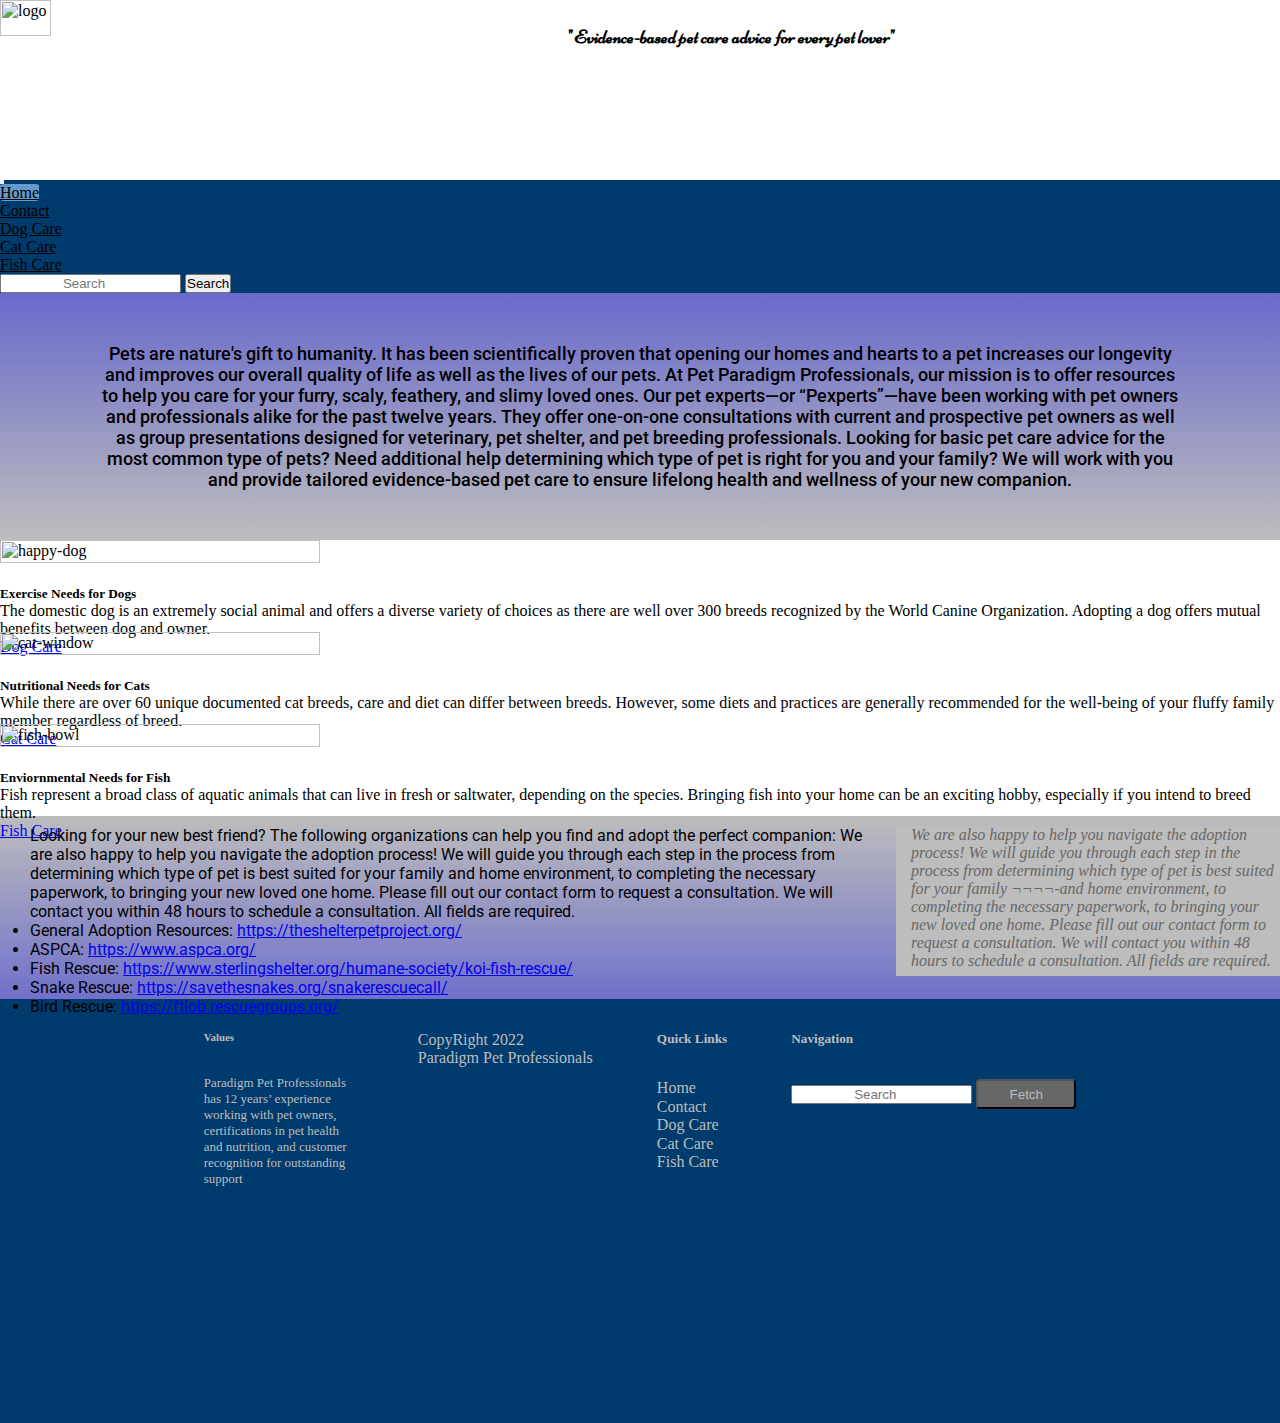
==== index.html @ d1971485 "Rename home.html to index.html" ====
<html lang="en">
<head>
    <meta charset="UTF-8">
    <meta http-equiv="X-UA-Compatible" content="IE=edge">
    <meta name="viewport" content="width=device-width, initial-scale=1.0">
    <title>Paradigim Pet Professionals</title>
    <link rel="stylesheet" href="style.css">
    <link href="https://cdn.jsdelivr.net/npm/bootstrap@5.0.2/dist/css/bootstrap.min.css" rel="stylesheet" integrity="sha384-EVSTQN3/azprG1Anm3QDgpJLIm9Nao0Yz1ztcQTwFspd3yD65VohhpuuCOmLASjC" crossorigin="anonymous">
    <link href="https://fonts.googleapis.com/css2?family=Alex+Brush&family=Bad+Script&family=Beau+Rivage&family=Joan&family=PT+Sans&family=Roboto:ital,wght@0,500;1,300;1,400&family=Sacramento&display=swap" rel="stylesheet">
    <link href="https://fonts.googleapis.com/css2?family=Lato:ital,wght@1,100&family=Niconne&display=swap" rel="stylesheet">
</head>
<body class="body">
    <div class="logo-space"><img src="images/Logo.png" class="logo" alt="logo">
        <h3 class="slogan">"Evidence-based pet care advice for every pet lover"</h3></div>
    
    <nav class="navbar navbar-expand-lg navbar-expand-md ">
  <div class="container-fluid">
    
    <button class="navbar-toggler" type="button" data-bs-toggle="collapse" data-bs-target="#navbarScroll" aria-controls="navbarScroll" aria-expanded="false" aria-label="Toggle navigation">
      <span class="navbar-toggler-icon"></span>
    </button>
    <div class="collapse navbar-collapse" id="navbarScroll">
      <ul class="navbar-nav me-auto my-2 my-md-0 navbar-nav-scroll" style="--bs-scroll-height: 100px;">
        <li class="nav-item">
          <a class="nav-link active home" aria-current="page" href="home.html">Home</a>
        </li>
        <li class="nav-item">
          <a class="nav-link" href="consult.html">Contact</a>
        </li>
        <li class="nav-item">
          <a class="nav-link" href="dog.html">Dog Care</a>
        </li>
        <li class="nav-item">
          <a class="nav-link" href="cat.html">Cat Care</a>
        </li>
        <li class="nav-item">
          <a class="nav-link" href="fish.html">Fish Care</a>
        </li>
        
      </ul>
      <form class="d-flex" role="search">
        <input class="form-control me-2" type="search" placeholder="Search" aria-label="Search">
        <button class="btn btn-outline-success" type="submit">Search</button>
      </form>
    </div>
  </div>
</nav>

<section class="section">
    <article class="about">
        
Pets are nature's gift to humanity. It has been scientifically proven that opening our homes and hearts to a pet increases our longevity and improves our overall quality of life as well as the lives of our pets. At Pet Paradigm Professionals, our mission is to offer resources to help you care for your furry, scaly, feathery, and slimy loved ones. Our pet experts—or “Pexperts”—have been working with pet owners and professionals alike for the past twelve years. They offer one-on-one consultations with current and prospective pet owners as well as group presentations designed for veterinary, pet shelter, and pet breeding professionals.

Looking for basic pet care advice for the most common type of pets? Need additional help determining which type of pet is right for you and your family? We will work with you and provide tailored evidence-based pet care to ensure lifelong health and wellness of your new companion. 

    </article>
</section>

<div class="row row-cols-1 row-cols-md-3 g-4">
  <div class="col">
    <div class="card h-100">
      <img src="images/dog1.jpg" class="card-img-top" alt="happy-dog">
      <div class="card-body text-center">
        <h5 class="card-title ">Exercise Needs for Dogs</h5>
        <p class="card-text">The domestic dog is an extremely social animal
             and offers a diverse variety of 
            choices as there are well over 300 breeds recognized by the World Canine Organization. 
            Adopting a dog offers mutual benefits between dog and owner.</p>
        <a href="dog.html" class="btn btn-primary pet-btn">Dog Care</a>
    </div>
    </div>
  </div>
  <div class="col">
    <div class="card h-100">
      <img src="images/sketchycat.jpg" class="card-img-top" alt="cat-window">
      <div class="card-body text-center">
        <h5 class="card-title ">Nutritional Needs for Cats</h5>
        <p class="card-text">While there are over 60 unique documented cat breeds, 
            care and diet can differ between breeds. 
            However, some diets and practices are generally
             recommended for the well-being of your fluffy family member regardless of breed.</p>
        <a href="cat.html" class="btn btn-primary pet-btn">Cat Care</a>
    </div>
    </div>
  </div>
  <div class="col">
    <div class="card h-100">
      <img src="images/goldfish.jpg" class="card-img-top" alt="fish-bowl">
      <div class="card-body text-center">
        <h5 class="card-title">Enviornmental Needs for Fish</h5>
        <p class="card-text">Fish represent a broad class of aquatic animals that can live in fresh or saltwater, 
            depending on the species. Bringing fish into your home can be an exciting hobby, especially if you intend to breed them.
            </p>
        <a href="fish.html" class="btn btn-primary pet-btn">Fish Care</a>
    </div>
    </div>
  </div>
</div>
<!-- <div id="home-pets">
    <img src="images/dog1.jpg" class="happy-dog" alt="Cheeky dog ate all the whitecastle">
<img src="images/evilcat.jpg" class="cat-window" alt="Cat foot in his mouth">
</div> -->

<div id="theRest">
<aside>
    <p>We are also happy to help you navigate the adoption process! We will guide you through each step in the process from determining which type of pet is best suited for your family ¬¬¬¬-and home environment, to completing the necessary paperwork, to bringing your new loved one home. Please fill out our contact form to request a consultation. We will contact you within 48 hours to schedule a consultation. All fields are required.</p>

</aside>
<section>
    <article class="home-btm">
        Looking for your new best friend? The following organizations can help you find and adopt the perfect companion:

        We are also happy to help you navigate the adoption process! We will guide you through each step in the process from determining which type of pet is best suited for your family and home environment, to completing the necessary paperwork, to bringing your new loved one home. Please fill out our contact form to request a consultation. We will contact you within 48 hours to schedule a consultation. All fields are required.
            <ul>
                <li>
                    General Adoption Resources: 
                    <a href="http://theshelterpetproject.org/ ">https://theshelterpetproject.org/ </a> 
                </li>
                <li>ASPCA: 
                    <a href="http://www.aspca.org/"> https://www.aspca.org/ </a>
                </li>
                <li>Fish Rescue:
                    <a href="http://www.sterlingshelter.org/humane-society/koi-fish-rescue/">  https://www.sterlingshelter.org/humane-society/koi-fish-rescue/</a>
                </li>
                <li>Snake Rescue: 
                    <a href="http://savethesnakes.org/snakerescuecall">https://savethesnakes.org/snakerescuecall/</a> 
                </li>
                <li>Bird Rescue: 
                   <a href="http://ftlob.rescuegroups.org/"> https://ftlob.rescuegroups.org/</a>
                </li>
            </ul>
    </article>
</section>
</div>
<div class="footer-container">
    <div class="footer">
        <div class="footer-heading footer-1">
            <h5>Values</h5>
             <p class="about-us">Paradigm Pet Professionals has 12 years’ experience working with pet owners, certifications in pet health and nutrition, and customer recognition for outstanding support </p>                                                                                                                      
        </div>
        <div class="footer-heading footer-2">
            <p> CopyRight 2022</p>
            <p class="copyright">Paradigm Pet Professionals </p>                                                                                                                         
        </div>
        <div class="footer-heading footer-3">
            <h5> Quick Links</h5>
            <a href="home.html">Home</a>  
            <a href="consult.html">Contact</a> 
            <a href="dog.html">Dog Care</a>  
            <a href="cat.html">Cat Care</a>  
            <a href="fish.html">Fish Care</a>
                                                                                                                                 
        </div>
        <div class="footer-4">
            <h5>Navigation</h5>
            <input id="footer-search" type="search" placeholder="Search" >
            <input id="footer-search-btn" type="submit" value="Fetch"></input>
        </div>
    </div>
</div>

</body>
</html>
---- style.css ----
.logo {
    width: 30%;
}
.navbar{
    background-color: #003B6D;
}

.nav-link{
    color:black;
}


.logo{
    width: 20%; 
}

.logo-space{
    background-color: white;
}

.slogan{
    float: right;
    font-family: 'Niconne', cursive;
    padding: 2% 30% 0 0; 
    
}

.home, .contact, .dog-care, .cat-care, .fish-care{
    background-color: #6699cc;
    border-radius: 10%;
}

.about{
    text-align: center;
    padding: 50px 100px;
    font-family: 'Roboto', sans-serif;
    background-image: linear-gradient(#6969cc, #bdbdbd);
    font-weight: 500;
    font-size:large;
}

.row{
    display: flex;
    justify-content: center;
    flex-wrap: wrap; 
    
}

.card-img-top{
    height: 50%;
    }




.home-btm{
    padding-left: 30px;
    font-family: 'Roboto', sans-serif;
}

#theRest{
    padding-top: 10px;
    background-image: linear-gradient(#bdbdbd,#6969cc);
    

}

aside{
    width: 30%;
    padding-left: 15px;
    margin-left: 15px;
    padding-top: 0%;
    padding-bottom: 6px;
    float: right;
    font-style: italic;
    background-color:#bdbdbd;
    color:#676767;
    
}

*{
    padding: 0;
    margin:0;
    box-sizing: border-box;
}
.footer-container{
    background-color: #003B6D;
    margin-top: -17px;
    padding: 2rem 0 2rem 0;
}

.footer-1{
   width: 150px;
   font-size: small;
   padding-bottom: 0%;
}
.footer{
    width: 80%;
    height: 40vh;
    background-color: #003B6D;
    color: #bdbdbd;
    display: flex;
    justify-content: center;
    flex-wrap: wrap;
    margin: 0 auto;
    
}
.footer-heading{
    display: flex;
    flex-direction: column;
    margin-right: 4rem;
}
.footer-heading h5{
    margin-bottom: 2rem;
}

.footer-heading a{
    color: #bdbdbd;
    text-decoration: none;
    margin-bottom: 0.5;
}

.footer-heading a:hover{
    color: #6699cc;
    transition: 0.3s ease-out;
}

.footer-4 h5{
    margin-bottom: 2rem;
}

#footer-search-btn{
    width: 100px;
    height: 30px;
    border-radius: 4px;
    background-color:#676767;
    color:#bdbdbd;
}

#footer-search-btn:hover{
    cursor:pointer;
    background-color: #6699cc;
    transition: all 0.4s ease-out;
}

@media screen and (max-width:1150px) {
    .footer{
        height:50vh;
    }
    .footer-4{
        margin-top: 4rem;
    }
}

@media screen and (max-width:820px) {
    .footer{
        padding-top: 2rem;
    }
    
}

@media screen and (max-width:720px) {
    .footer-1{
        display: none;
    }
    .footer-4{
        margin-top: 2rem;
    }
}

input{
    text-align:center;
 }

 .form{
     width: 100%;
     background-image: linear-gradient(#6969cc, #bdbdbd);
     text-align: center;
     padding: 120px 50px;
 }

 .form h1 {
     margin-bottom: 2rem;
     color: #bdbdbd;
 }

 .input{
     display: flex;
     flex-direction: column;
     justify-content: center;
     margin-bottom: 0.5rem;
     color:#003B6D;
     font-family: Roboto, sans-serif;
     
 }

#text-area{
     height: 80px;
    
 }

#submit{
     height: 30px;
     width:80px;
    background-color:#003B6D;
    color: #bdbdbd;
 }

 #submit:hover{
    cursor:pointer;
    background-color: #6699cc;
    color: #676767;
    transition: all 0.4s ease-out;
}

.pet-container{
    background-image: linear-gradient(#6969cc, #bdbdbd);
    font-family: Roboto,sans-serif;
    font-weight: 200;
    font-size: medium;
    padding-top: 10px;
}

.pet-title{
    text-align: center;
}

.dog-para{
    padding: 0 10px;
    text-align:justify;
}

.dosdogs{
    float: right;
    margin: 10px;
    height: 40%;

}

.dog-stick{
    float:left;
    margin: 10px;
}

.dog-last-para{
    padding-bottom: 20px;
    
}

.textlink{
    text-decoration: none;
}

.cat-para{
    padding: 10px 10px;
    text-align: justify;
}

.cat-care{
    padding-bottom: 20px;
}

.catpics{
    display: flex;
    justify-content: center;
    flex-wrap: wrap;
    margin: 0 auto;
}

.catpics2{
    float: right;
    margin: 10px;
    height: 40%;
    border-radius: 50%;

}

.catpics3{
    float: left;
    margin: 10px;
}

.fish-para{
    padding: 20px 10px;
    text-align: justify;
    text-decoration:none;
}

.goldfish{
    border-radius: 50%;
    float: left;
   width: 180px;
   height: 150px;
   margin: 10px;
   
}
.saltfish{
    float: right;
    margin: 10px;
    border-radius: 20%;
}
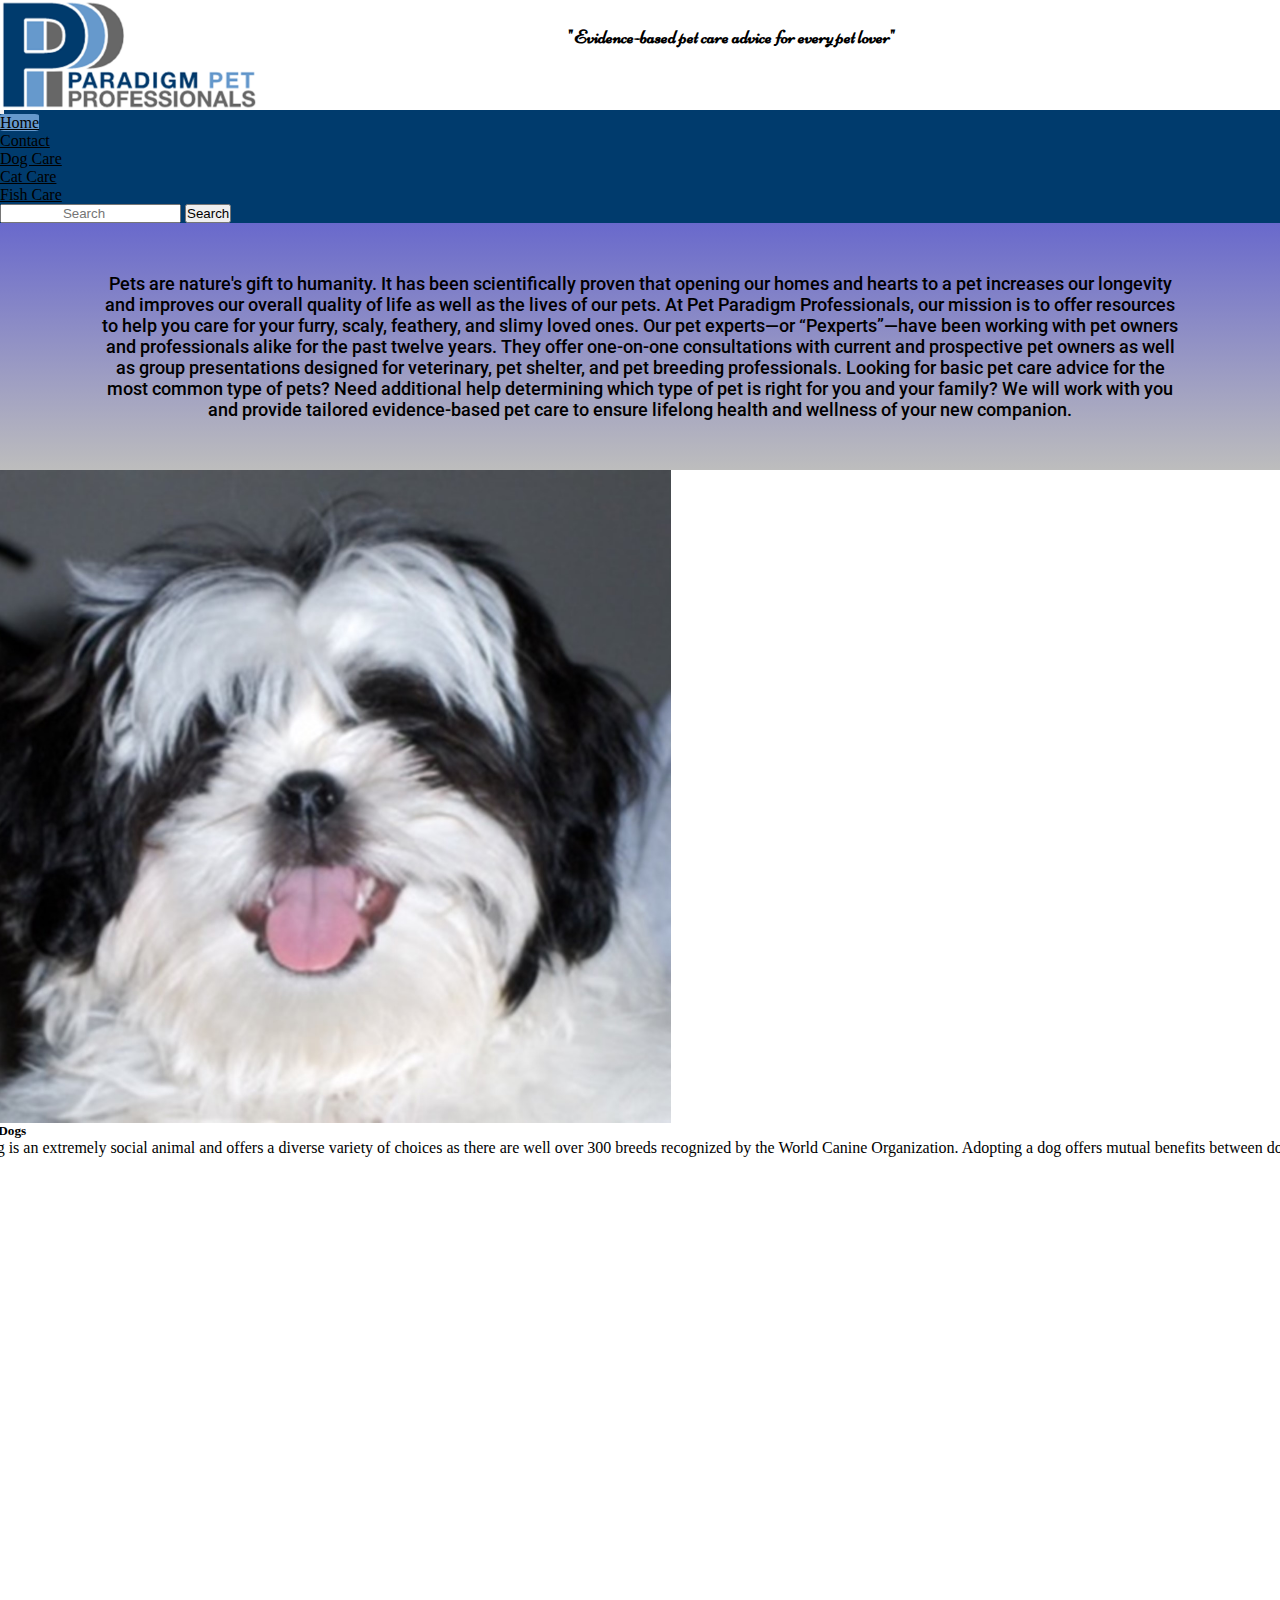
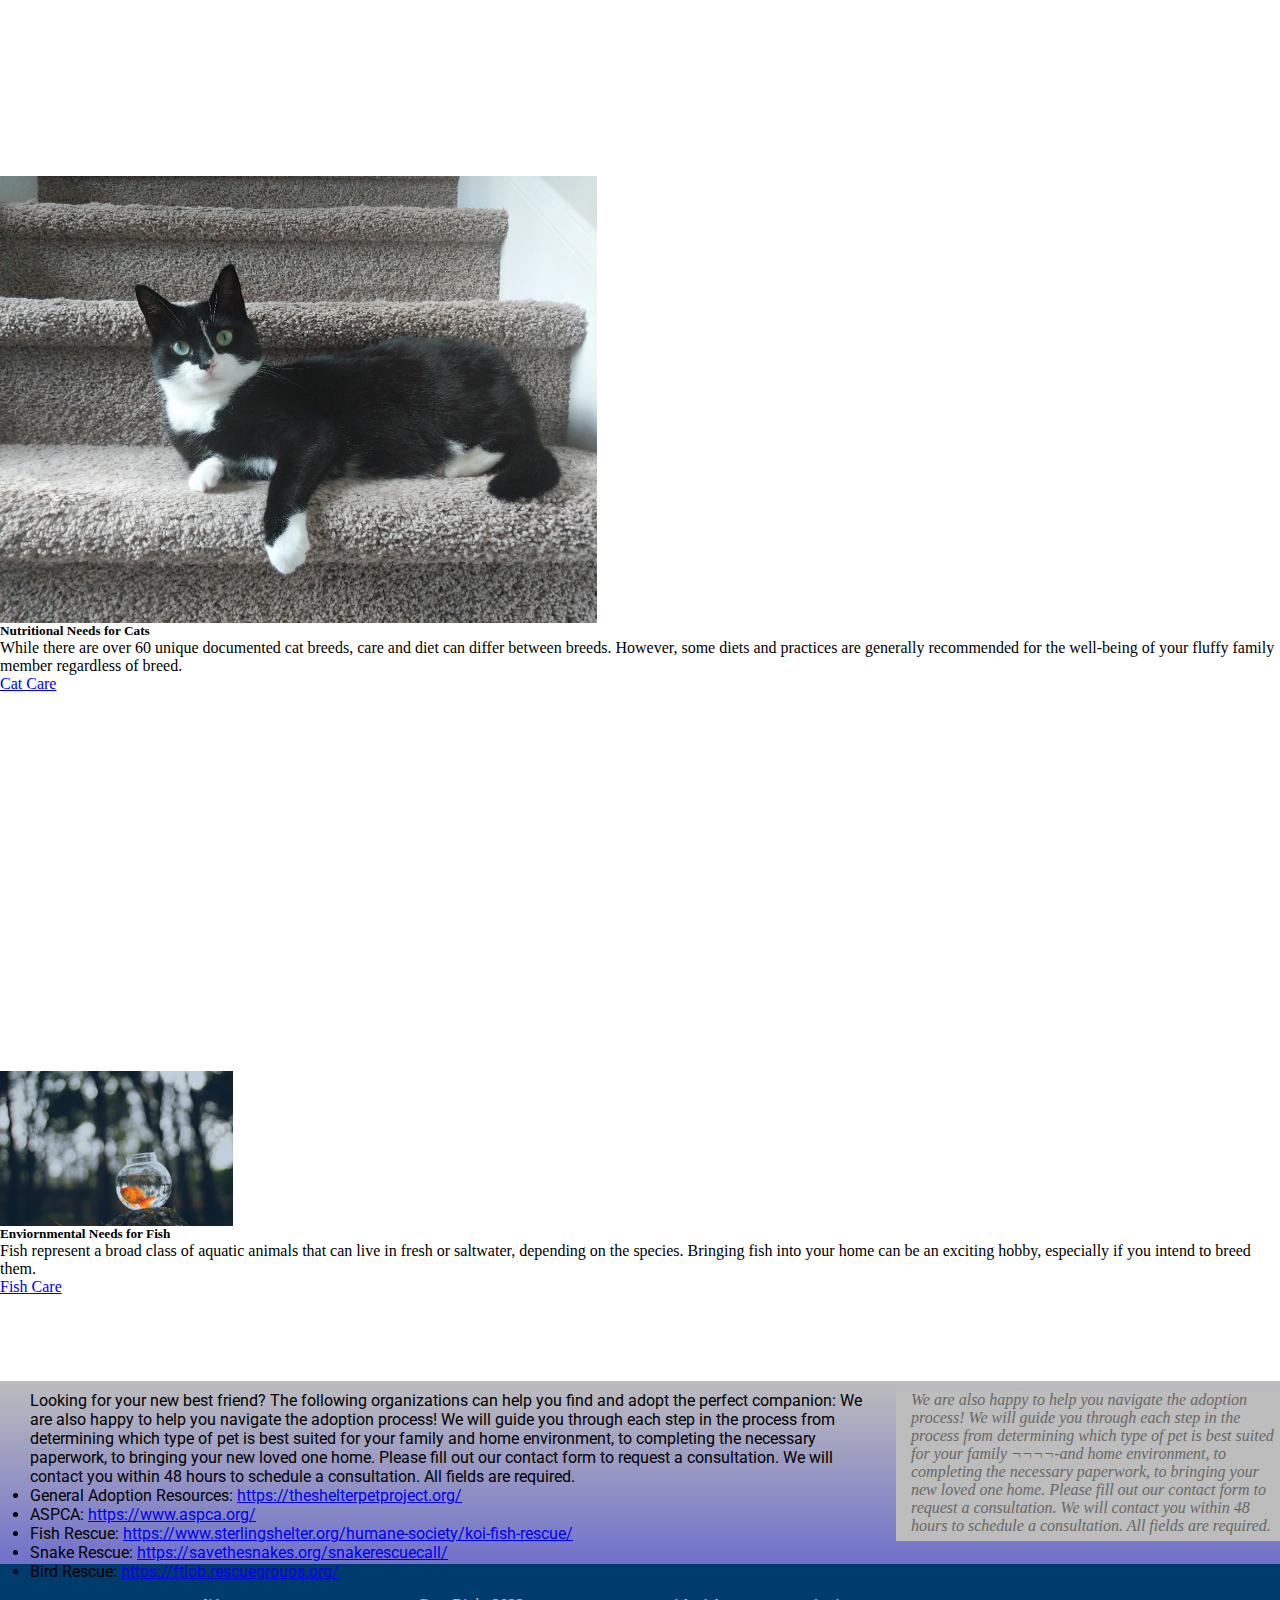
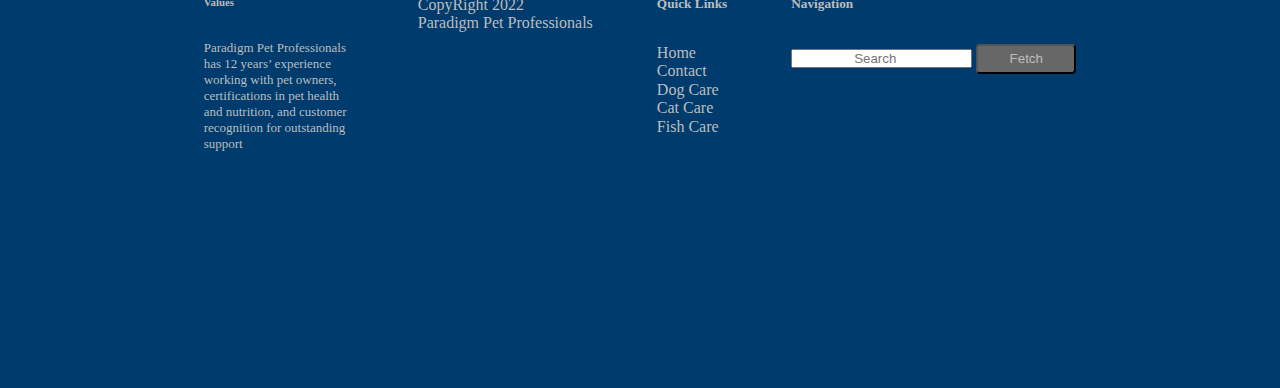
==== commit c64fb6cb: "Update index.html" ====
--- a/index.html
+++ b/index.html
@@ -10,7 +10,7 @@
     <link href="https://fonts.googleapis.com/css2?family=Lato:ital,wght@1,100&family=Niconne&display=swap" rel="stylesheet">
 </head>
 <body class="body">
-    <div class="logo-space"><img src="images/Logo.png" class="logo" alt="logo">
+    <div class="logo-space"><img src="Logo.png" class="logo" alt="logo">
         <h3 class="slogan">"Evidence-based pet care advice for every pet lover"</h3></div>
     
     <nav class="navbar navbar-expand-lg navbar-expand-md ">
@@ -59,7 +59,7 @@
 <div class="row row-cols-1 row-cols-md-3 g-4">
   <div class="col">
     <div class="card h-100">
-      <img src="images/dog1.jpg" class="card-img-top" alt="happy-dog">
+      <img src="dog1.jpg" class="card-img-top" alt="happy-dog">
       <div class="card-body text-center">
         <h5 class="card-title ">Exercise Needs for Dogs</h5>
         <p class="card-text">The domestic dog is an extremely social animal
@@ -72,7 +72,7 @@
   </div>
   <div class="col">
     <div class="card h-100">
-      <img src="images/sketchycat.jpg" class="card-img-top" alt="cat-window">
+      <img src="sketchycat.jpg" class="card-img-top" alt="cat-window">
       <div class="card-body text-center">
         <h5 class="card-title ">Nutritional Needs for Cats</h5>
         <p class="card-text">While there are over 60 unique documented cat breeds, 
@@ -85,7 +85,7 @@
   </div>
   <div class="col">
     <div class="card h-100">
-      <img src="images/goldfish.jpg" class="card-img-top" alt="fish-bowl">
+      <img src="goldfish.jpg" class="card-img-top" alt="fish-bowl">
       <div class="card-body text-center">
         <h5 class="card-title">Enviornmental Needs for Fish</h5>
         <p class="card-text">Fish represent a broad class of aquatic animals that can live in fresh or saltwater, 
